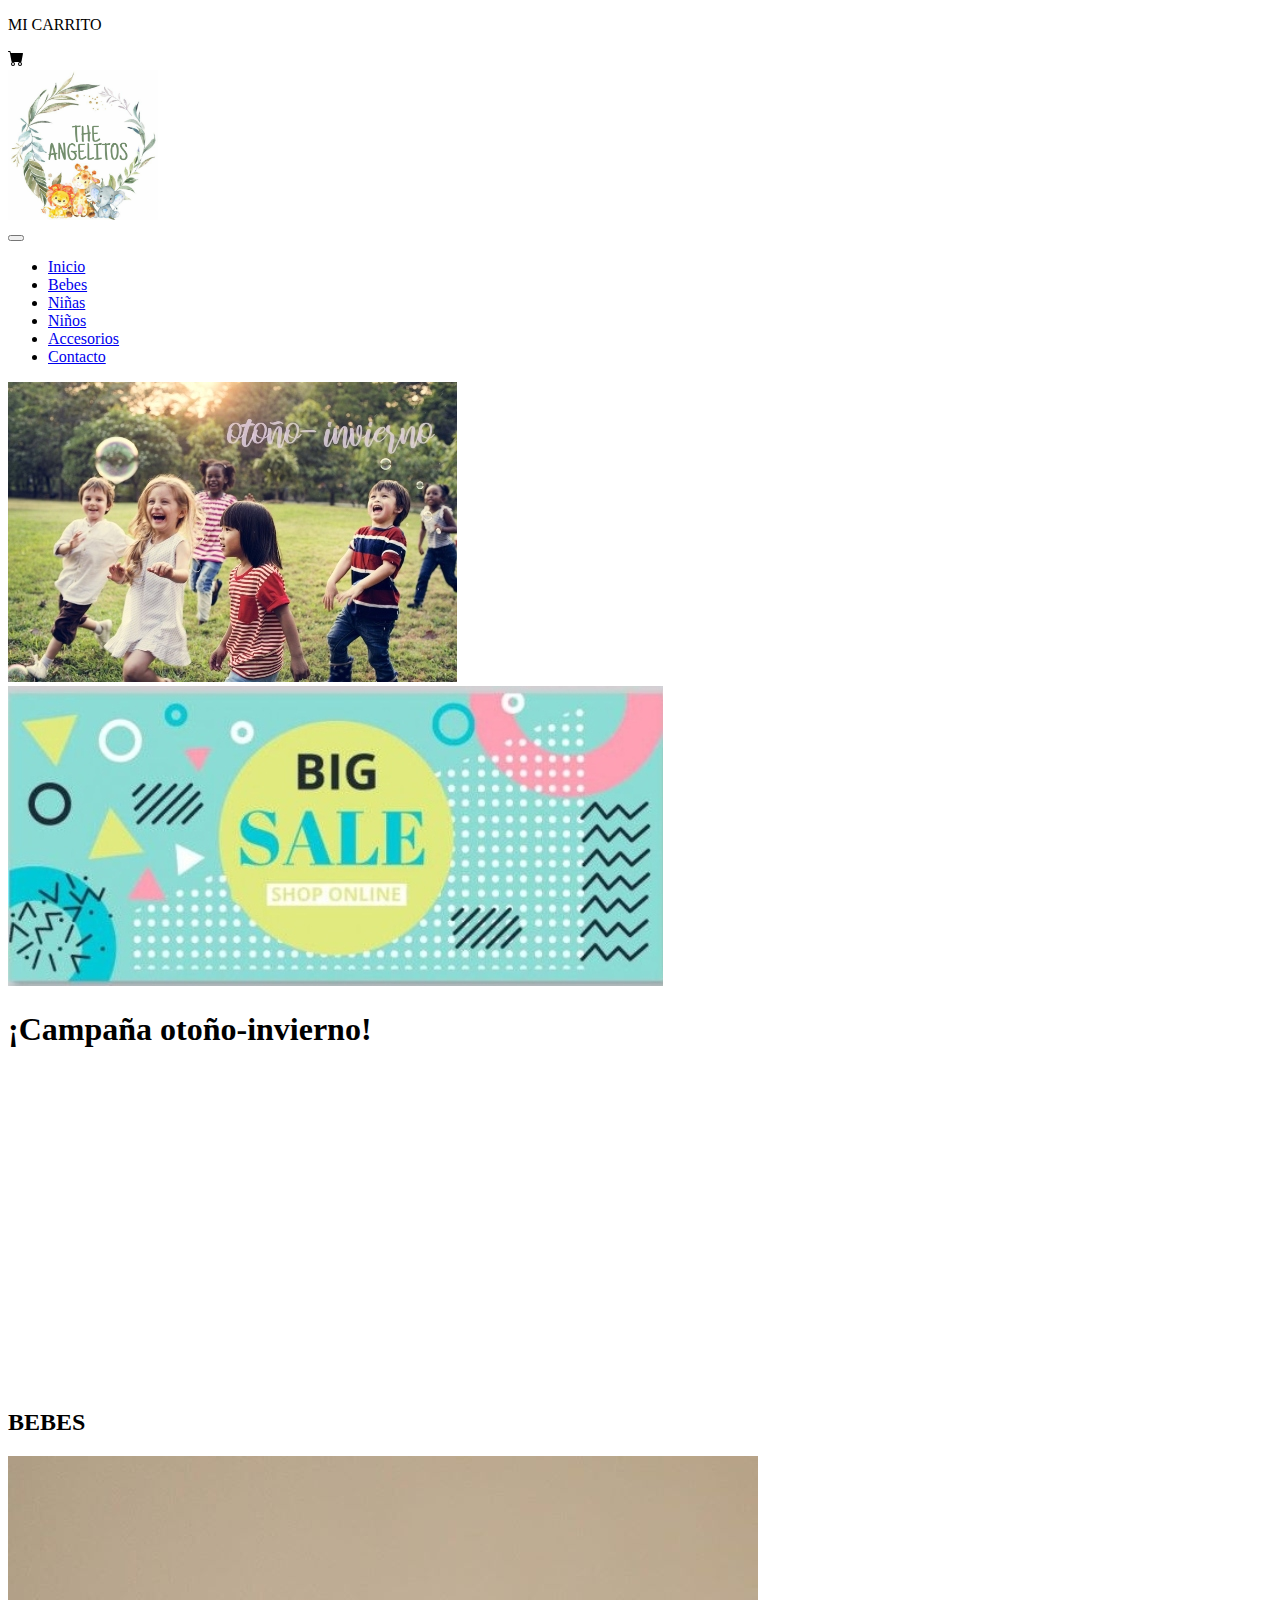
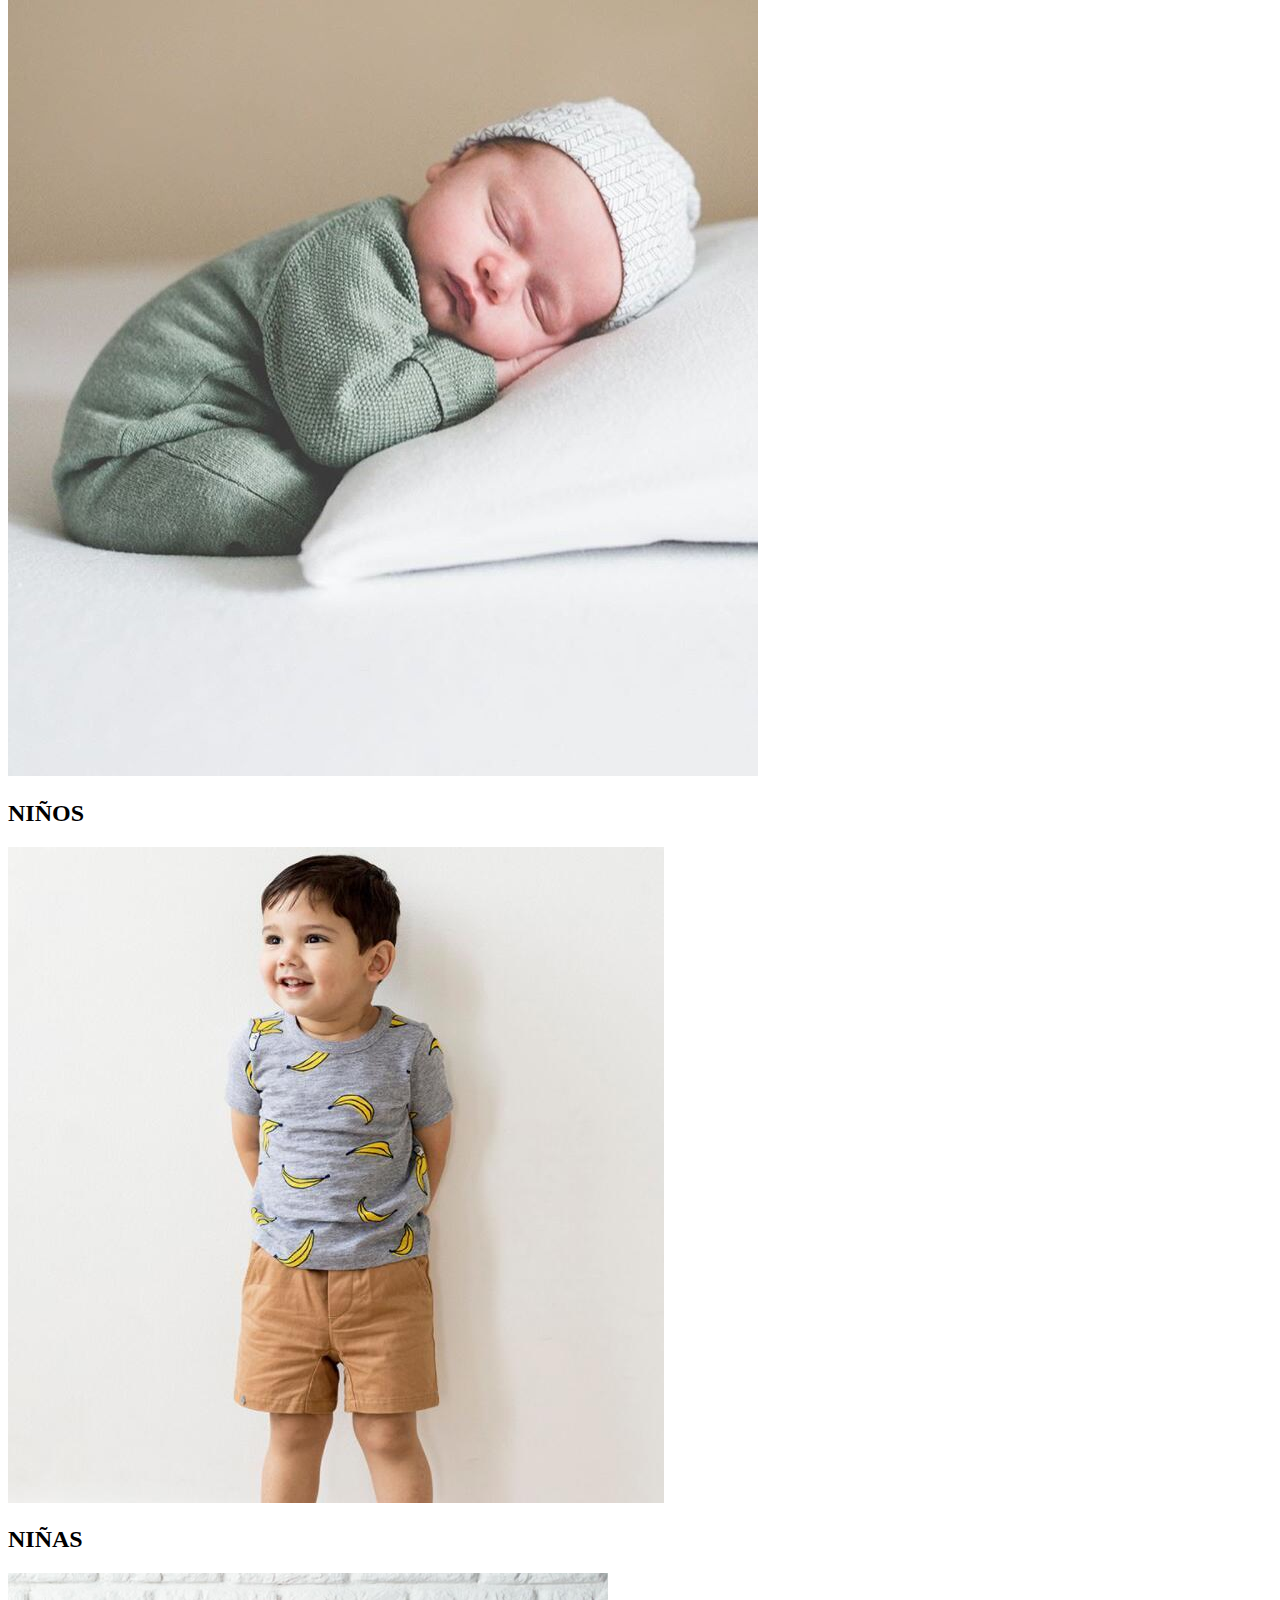
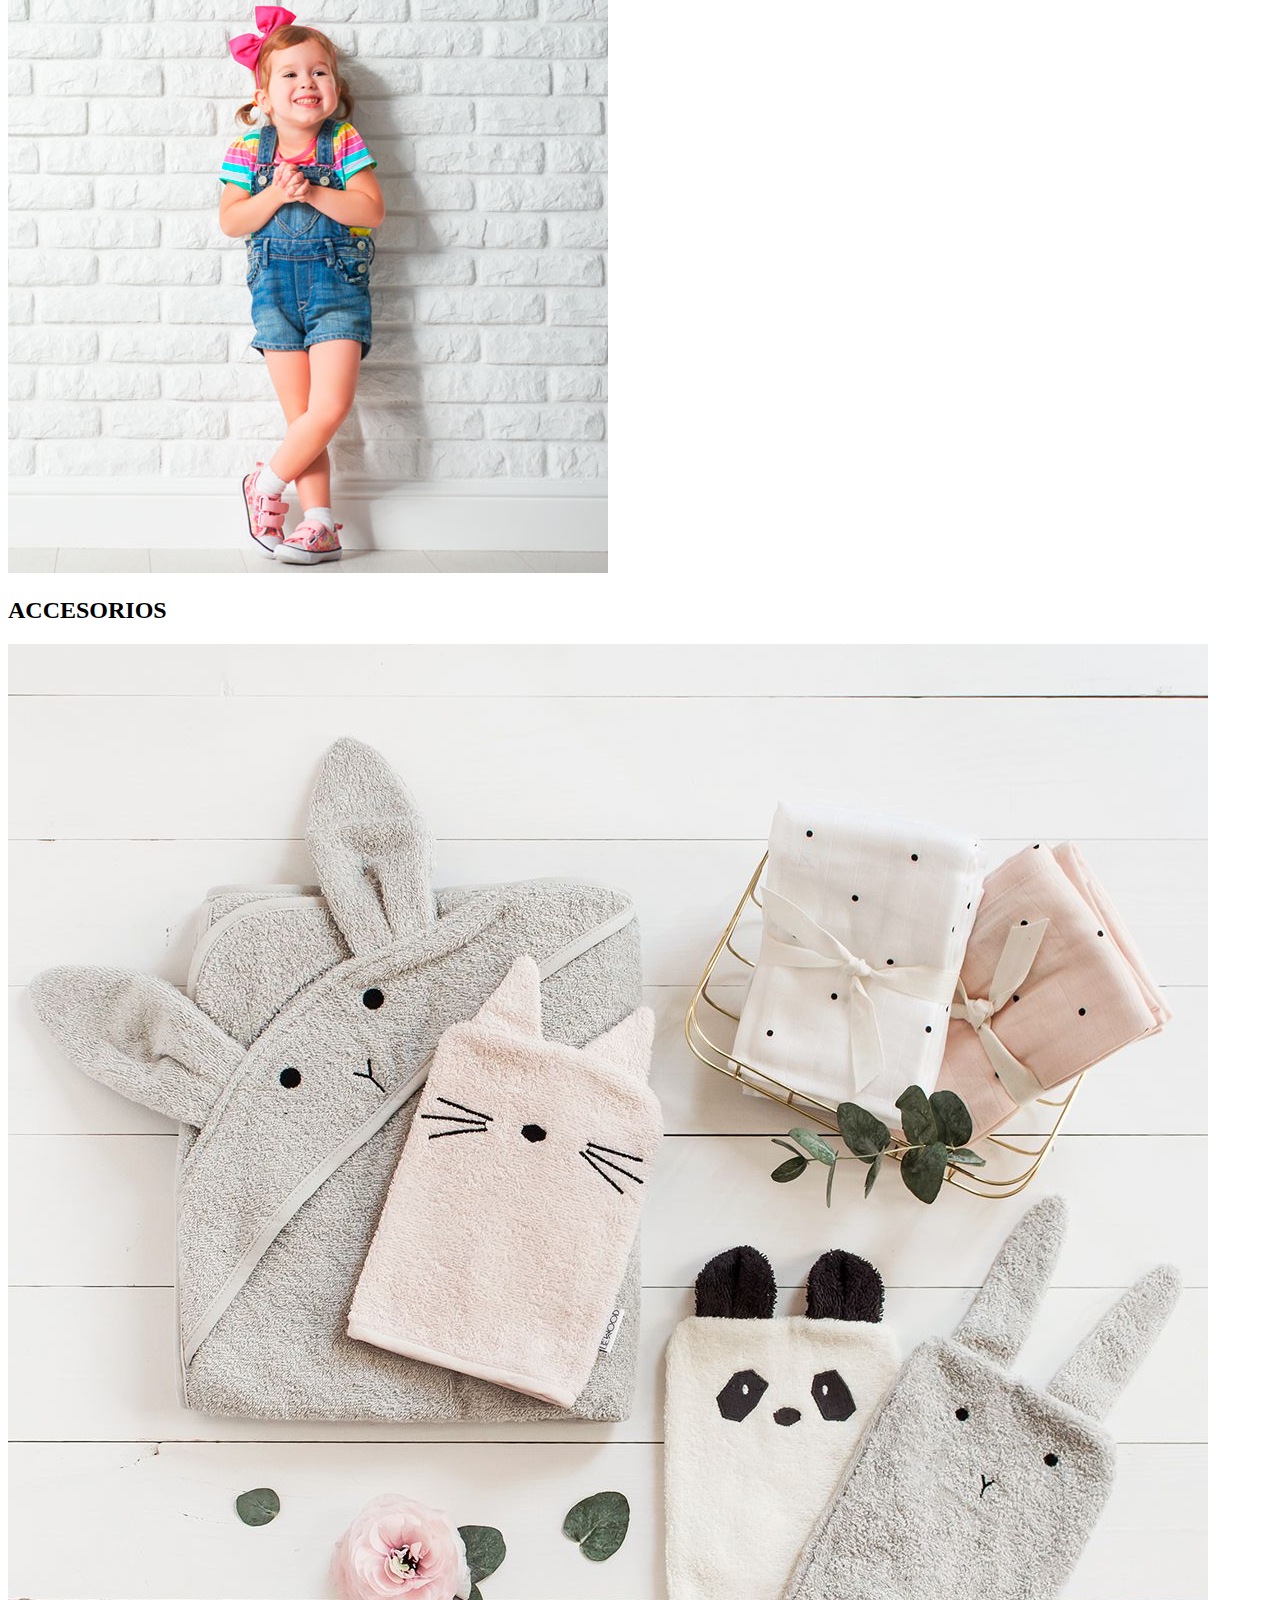
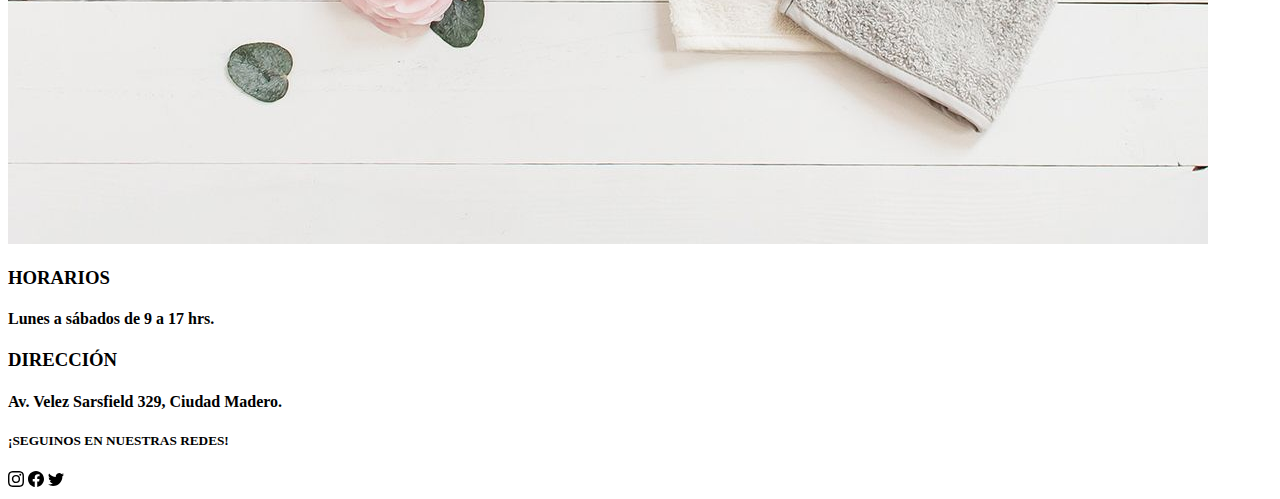
==== index.html @ 046d83b3 "angelitos" ====
<!DOCTYPE html>
<html lang="en">
<head>
    <meta charset="UTF-8">
    <meta http-equiv="X-UA-Compatible" content="IE=edge">
    <meta name="viewport" content="width=device-width, initial-scale=1.0">
    <meta  name="description" content="tienda de ropa para niños, niñas, bebes. También accesorios como baberos, gorritos, medias. Shop online">
<link href="https://cdn.jsdelivr.net/npm/bootstrap@5.2.0-beta1/dist/css/bootstrap.min.css" rel="stylesheet" integrity="sha384-0evHe/X+R7YkIZDRvuzKMRqM+OrBnVFBL6DOitfPri4tjfHxaWutUpFmBp4vmVor" crossorigin="anonymous"> 
<link rel="stylesheet" href="styles.css"/>
<title>Tienda Online de THE ANGELITOS</title>
</head>

<body>
  <div class="row justify-content-end">
    <div class="col-4">
      <p>MI CARRITO</p>
      <svg xmlns="http://www.w3.org/2000/svg" width="16" height="16" fill="currentColor" class="bi bi-cart-fill" viewBox="0 0 16 16">
      <path d="M0 1.5A.5.5 0 0 1 .5 1H2a.5.5 0 0 1 .485.379L2.89 3H14.5a.5.5 0 0 1 .491.592l-1.5 8A.5.5 0 0 1 13 12H4a.5.5 0 0 1-.491-.408L2.01 3.607 1.61 2H.5a.5.5 0 0 1-.5-.5zM5 12a2 2 0 1 0 0 4 2 2 0 0 0 0-4zm7 0a2 2 0 1 0 0 4 2 2 0 0 0 0-4zm-7 1a1 1 0 1 1 0 2 1 1 0 0 1 0-2zm7 0a1 1 0 1 1 0 2 1 1 0 0 1 0-2z"/>
    </svg>
    </div>

    <div class="container-fluid">

<header>
    <nav class="navbar navbar-expand-lg bg-light">
        <div class="container-fluid">
            <nav class="navbar bg-light">
                <div class="container">
                  <a class="navbar-brand" href="#">
                    <img src="/images/logo.jpg" alt="" width="150" height="150">
                  </a>
                </div>
              </nav>
          <button class="navbar-toggler" type="button" data-bs-toggle="collapse" data-bs-target="#navbarNav" aria-controls="navbarNav" aria-expanded="false" aria-label="Toggle navigation">
            <span class="navbar-toggler-icon"></span>
          </button>
          <div class="collapse navbar-collapse" id="navbarNav">
            <ul class="navbar-nav">
              <li class="nav-item">
                <a class="nav-link active" aria-current="page" href="./index.html">Inicio</a>
              </li>
              <li class="nav-item">
                <a class="nav-link" href="./secciones/bebes.html">Bebes</a>
              </li>
              <li class="nav-item">
                <a class="nav-link" href="./secciones/nenas.html">Niñas</a>
              </li>
              <li class="nav-item">
                <a class="nav-link" href="./secciones/nenes.html">Niños</a>
              </li>
              <li class="nav-item">
                <a class="nav-link" href="./secciones/accesorios.html">Accesorios</a>
              </li>
              <li class="nav-item">
                <a class="nav-link" href="./secciones/contacto.html">Contacto</a>
              </li>
            </div>
            </ul>
          </div>
        </div>
      </nav>
      </nav>

</header>

<main>
<div id="carouselSlidesOnly" class="carousel slide" data-bs-ride="carousel">
  <div class="carousel-inner">
    <div class="carousel-item active">
      <img src="./images/slide1.jpg" class="d-block w-100" alt="Slide 1">
    </div>
    <div class="carousel-item">
      <img src="./images/sale.jpg" class="d-block w-100" alt="Slide 2">
    </div>
  </div>
</div>

<section class="video">
  <h1>¡Campaña otoño-invierno!</h1>
  <iframe width="560" height="315" src="https://www.youtube.com/embed/rzrZv2Xtarg" title="YouTube video player" frameborder="0" allow="accelerometer; autoplay; clipboard-write; encrypted-media; gyroscope; picture-in-picture" allowfullscreen></iframe>       
</section>

<div class="row row-cols-4">
  <div class="col-3">
  <h2>BEBES</h2> 
  <img class="img-fluid" src="./images/bebes.jpg" data-aos="zoom-in-down" alt="foto de un bebe">
</div>
<div class="col-3">
  <h2>NIÑOS</h2>
  <img class="img-fluid" src="./images/niños.jpg" data-aos="zoom-in-up" alt="foto de niño">
</div>
<div class="col-3">
  <h2>NIÑAS</h2>
  <img class="img-fluid" src="./images/niñas.jpg" data-aos="zoom-in" alt="foto de niña">
</div>
<div class="col-3">
  <h2>ACCESORIOS</h2>
  <img class="img-fluid" src="./images/coveraccesories.jpg" data-aos="zoom-in-down" alt="foto de accesorio de bebes">
</div>
</div>

</main>


<footer>
  <div class="row row-cols-3">
    <div class="col-4">
  <div class= "horarios">
      <h3>HORARIOS</h3>
      <h4>Lunes a sábados de 9 a 17 hrs. </h4>
  </div>
    </div>

    <div class="col-4">
  <div class= "direccion">
      <h3>DIRECCIÓN</h3> 
      <h4>Av. Velez Sarsfield 329, Ciudad Madero.</h4>
  </div>
    </div>

    <div class="col-4">
  <div class= "redes">
      <h5>¡SEGUINOS EN NUESTRAS REDES!</h5>
      <svg xmlns="http://www.w3.org/2000/svg" width="16" height="16" fill="currentColor" class="bi bi-instagram" viewBox="0 0 16 16">
        <path d="M8 0C5.829 0 5.556.01 4.703.048 3.85.088 3.269.222 2.76.42a3.917 3.917 0 0 0-1.417.923A3.927 3.927 0 0 0 .42 2.76C.222 3.268.087 3.85.048 4.7.01 5.555 0 5.827 0 8.001c0 2.172.01 2.444.048 3.297.04.852.174 1.433.372 1.942.205.526.478.972.923 1.417.444.445.89.719 1.416.923.51.198 1.09.333 1.942.372C5.555 15.99 5.827 16 8 16s2.444-.01 3.298-.048c.851-.04 1.434-.174 1.943-.372a3.916 3.916 0 0 0 1.416-.923c.445-.445.718-.891.923-1.417.197-.509.332-1.09.372-1.942C15.99 10.445 16 10.173 16 8s-.01-2.445-.048-3.299c-.04-.851-.175-1.433-.372-1.941a3.926 3.926 0 0 0-.923-1.417A3.911 3.911 0 0 0 13.24.42c-.51-.198-1.092-.333-1.943-.372C10.443.01 10.172 0 7.998 0h.003zm-.717 1.442h.718c2.136 0 2.389.007 3.232.046.78.035 1.204.166 1.486.275.373.145.64.319.92.599.28.28.453.546.598.92.11.281.24.705.275 1.485.039.843.047 1.096.047 3.231s-.008 2.389-.047 3.232c-.035.78-.166 1.203-.275 1.485a2.47 2.47 0 0 1-.599.919c-.28.28-.546.453-.92.598-.28.11-.704.24-1.485.276-.843.038-1.096.047-3.232.047s-2.39-.009-3.233-.047c-.78-.036-1.203-.166-1.485-.276a2.478 2.478 0 0 1-.92-.598 2.48 2.48 0 0 1-.6-.92c-.109-.281-.24-.705-.275-1.485-.038-.843-.046-1.096-.046-3.233 0-2.136.008-2.388.046-3.231.036-.78.166-1.204.276-1.486.145-.373.319-.64.599-.92.28-.28.546-.453.92-.598.282-.11.705-.24 1.485-.276.738-.034 1.024-.044 2.515-.045v.002zm4.988 1.328a.96.96 0 1 0 0 1.92.96.96 0 0 0 0-1.92zm-4.27 1.122a4.109 4.109 0 1 0 0 8.217 4.109 4.109 0 0 0 0-8.217zm0 1.441a2.667 2.667 0 1 1 0 5.334 2.667 2.667 0 0 1 0-5.334z"/>
      </svg>
      <svg xmlns="http://www.w3.org/2000/svg" width="16" height="16" fill="currentColor" class="bi bi-facebook" viewBox="0 0 16 16">
        <path d="M16 8.049c0-4.446-3.582-8.05-8-8.05C3.58 0-.002 3.603-.002 8.05c0 4.017 2.926 7.347 6.75 7.951v-5.625h-2.03V8.05H6.75V6.275c0-2.017 1.195-3.131 3.022-3.131.876 0 1.791.157 1.791.157v1.98h-1.009c-.993 0-1.303.621-1.303 1.258v1.51h2.218l-.354 2.326H9.25V16c3.824-.604 6.75-3.934 6.75-7.951z"/>
      </svg>
      <svg xmlns="http://www.w3.org/2000/svg" width="16" height="16" fill="currentColor" class="bi bi-twitter" viewBox="0 0 16 16">
        <path d="M5.026 15c6.038 0 9.341-5.003 9.341-9.334 0-.14 0-.282-.006-.422A6.685 6.685 0 0 0 16 3.542a6.658 6.658 0 0 1-1.889.518 3.301 3.301 0 0 0 1.447-1.817 6.533 6.533 0 0 1-2.087.793A3.286 3.286 0 0 0 7.875 6.03a9.325 9.325 0 0 1-6.767-3.429 3.289 3.289 0 0 0 1.018 4.382A3.323 3.323 0 0 1 .64 6.575v.045a3.288 3.288 0 0 0 2.632 3.218 3.203 3.203 0 0 1-.865.115 3.23 3.23 0 0 1-.614-.057 3.283 3.283 0 0 0 3.067 2.277A6.588 6.588 0 0 1 .78 13.58a6.32 6.32 0 0 1-.78-.045A9.344 9.344 0 0 0 5.026 15z"/>
      </svg>
  </div>
  </div>
  </div>
</footer>

</div>



<script src="https://cdn.jsdelivr.net/npm/bootstrap@5.2.0-beta1/dist/js/bootstrap.bundle.min.js" integrity="sha384-pprn3073KE6tl6bjs2QrFaJGz5/SUsLqktiwsUTF55Jfv3qYSDhgCecCxMW52nD2" crossorigin="anonymous"></script>
</body>

</html>
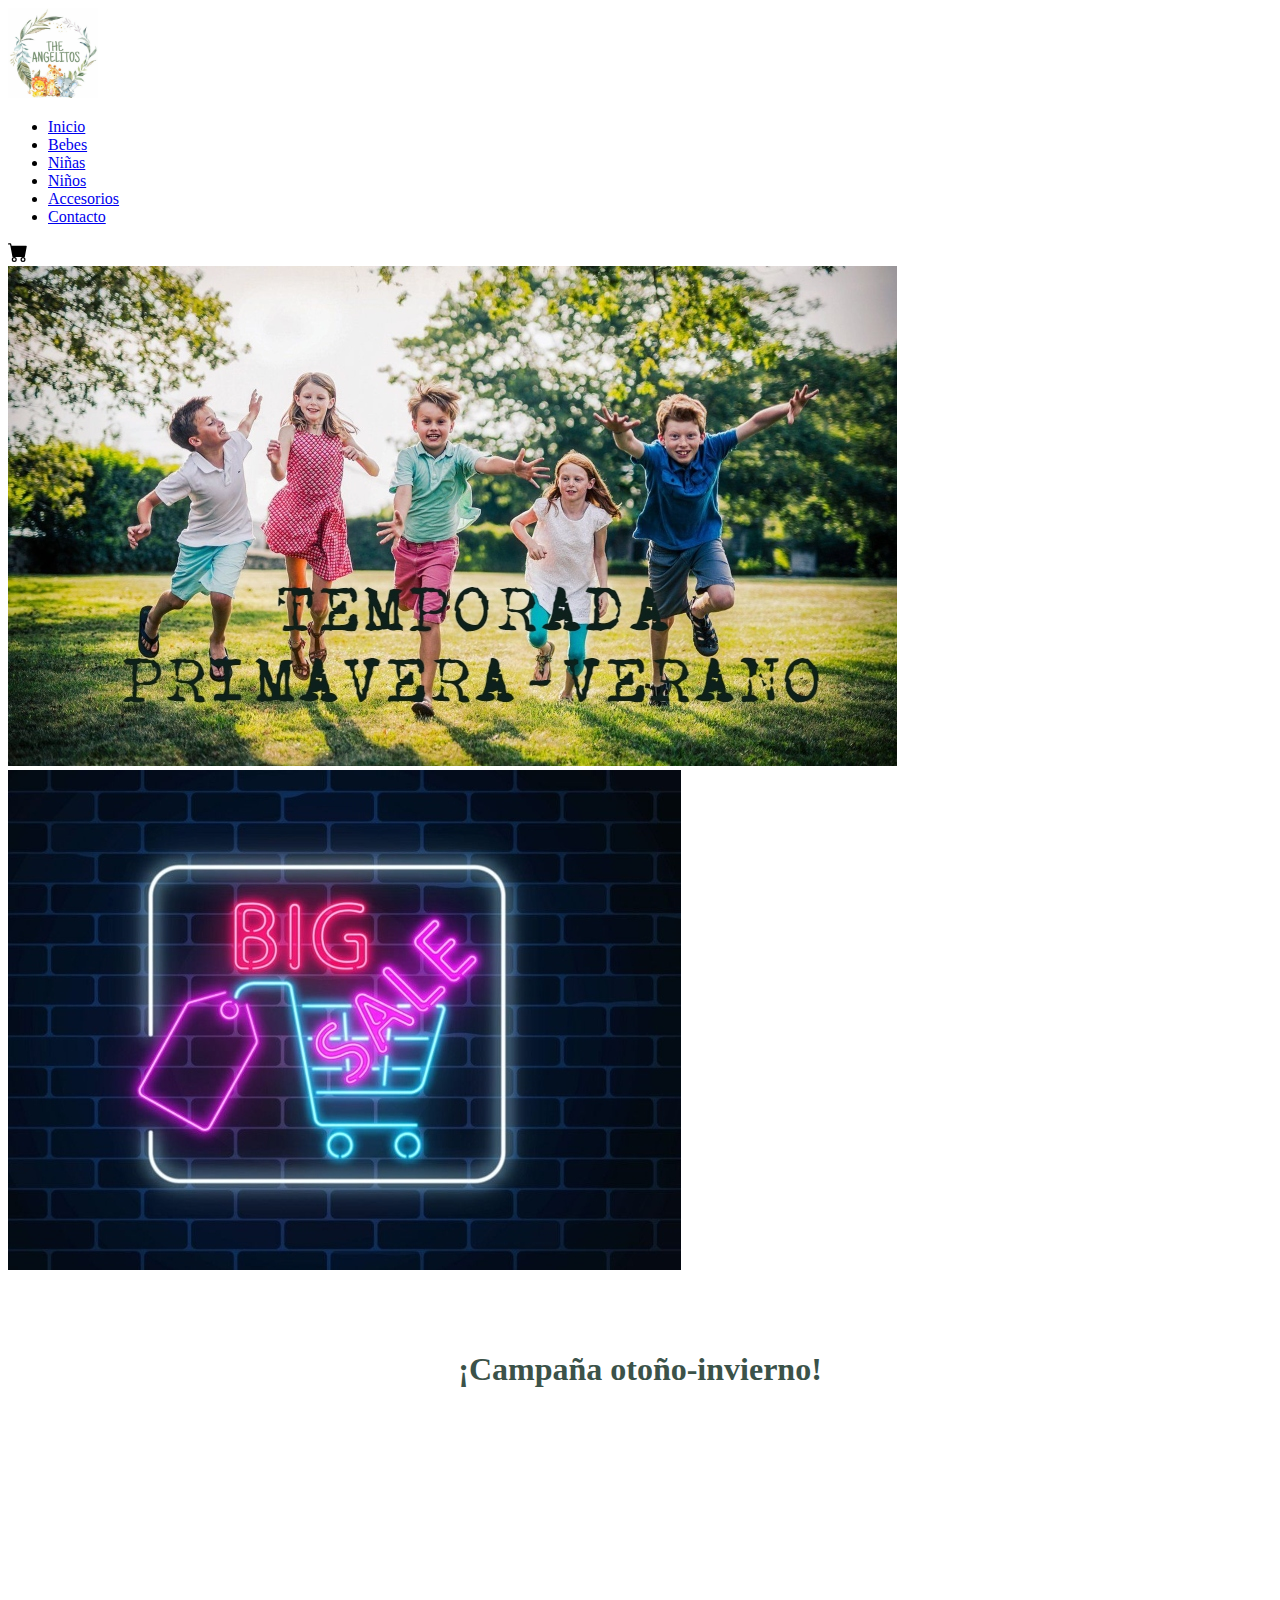
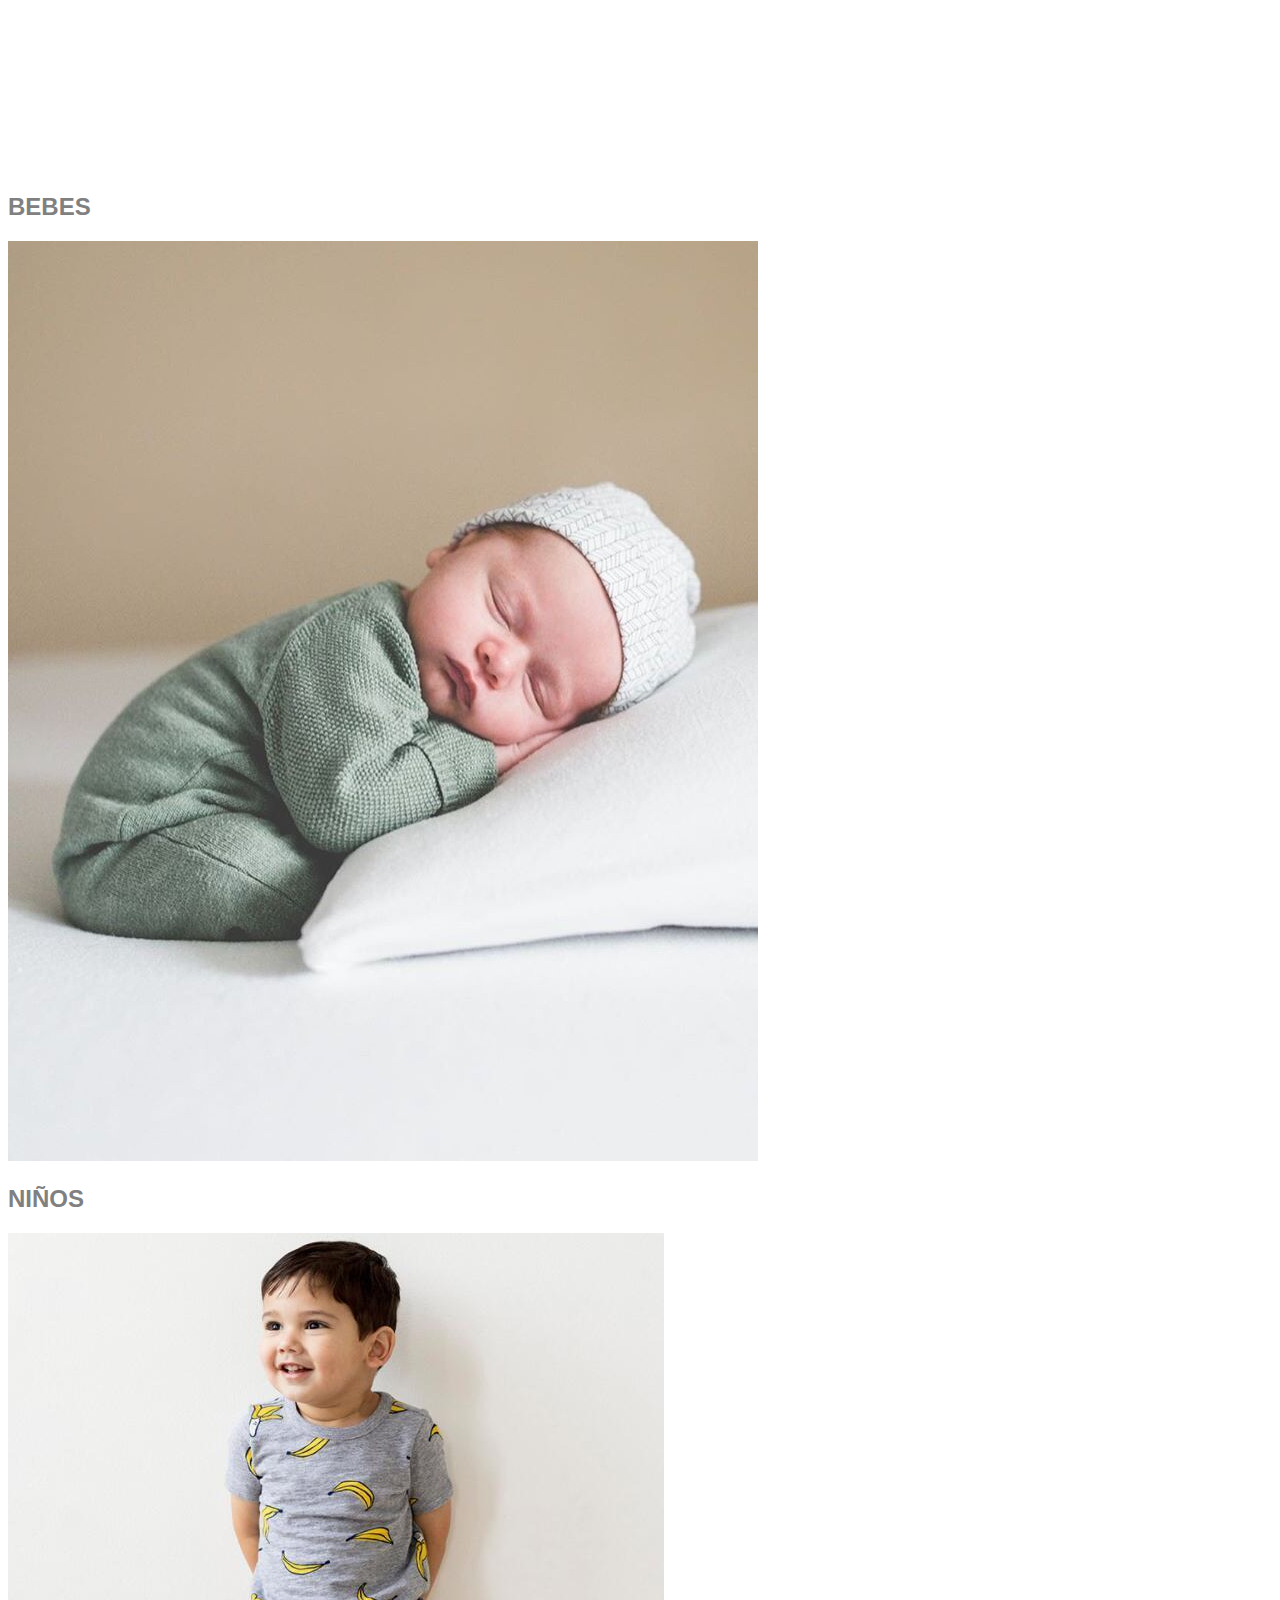
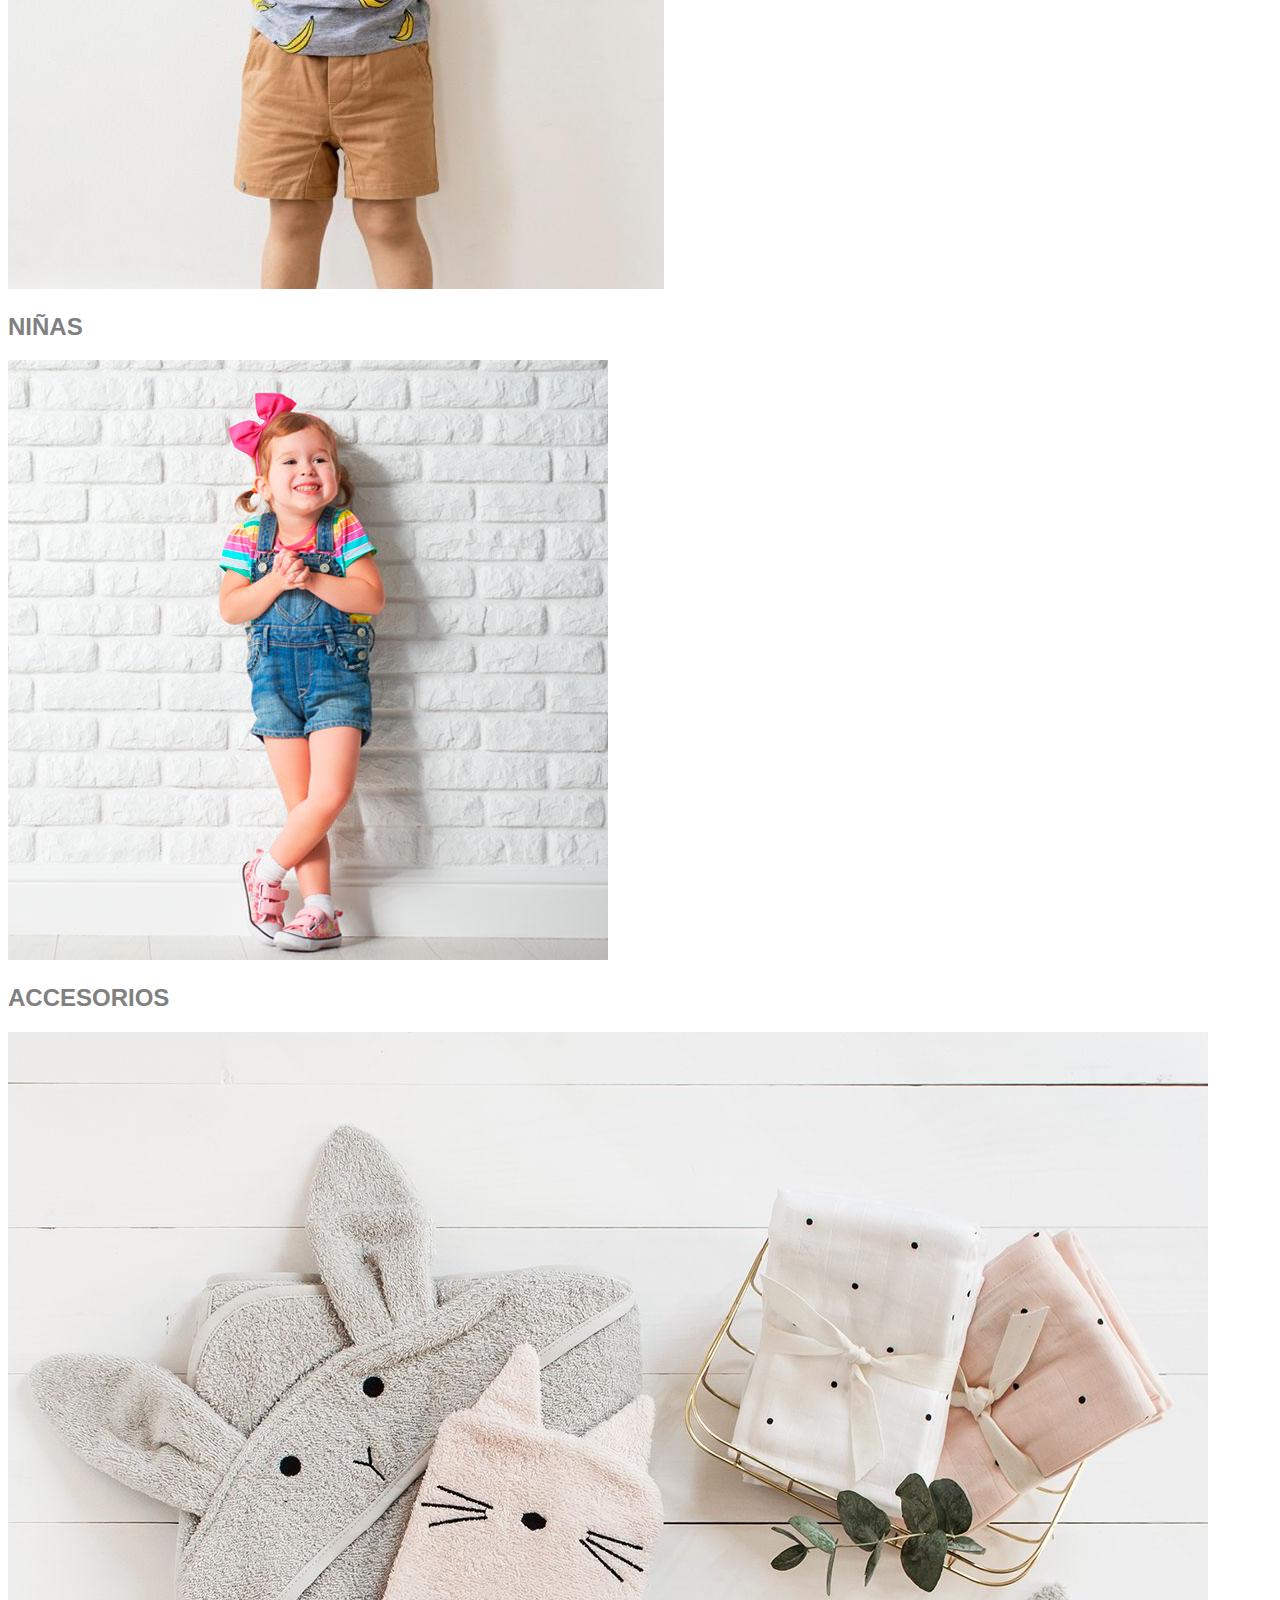
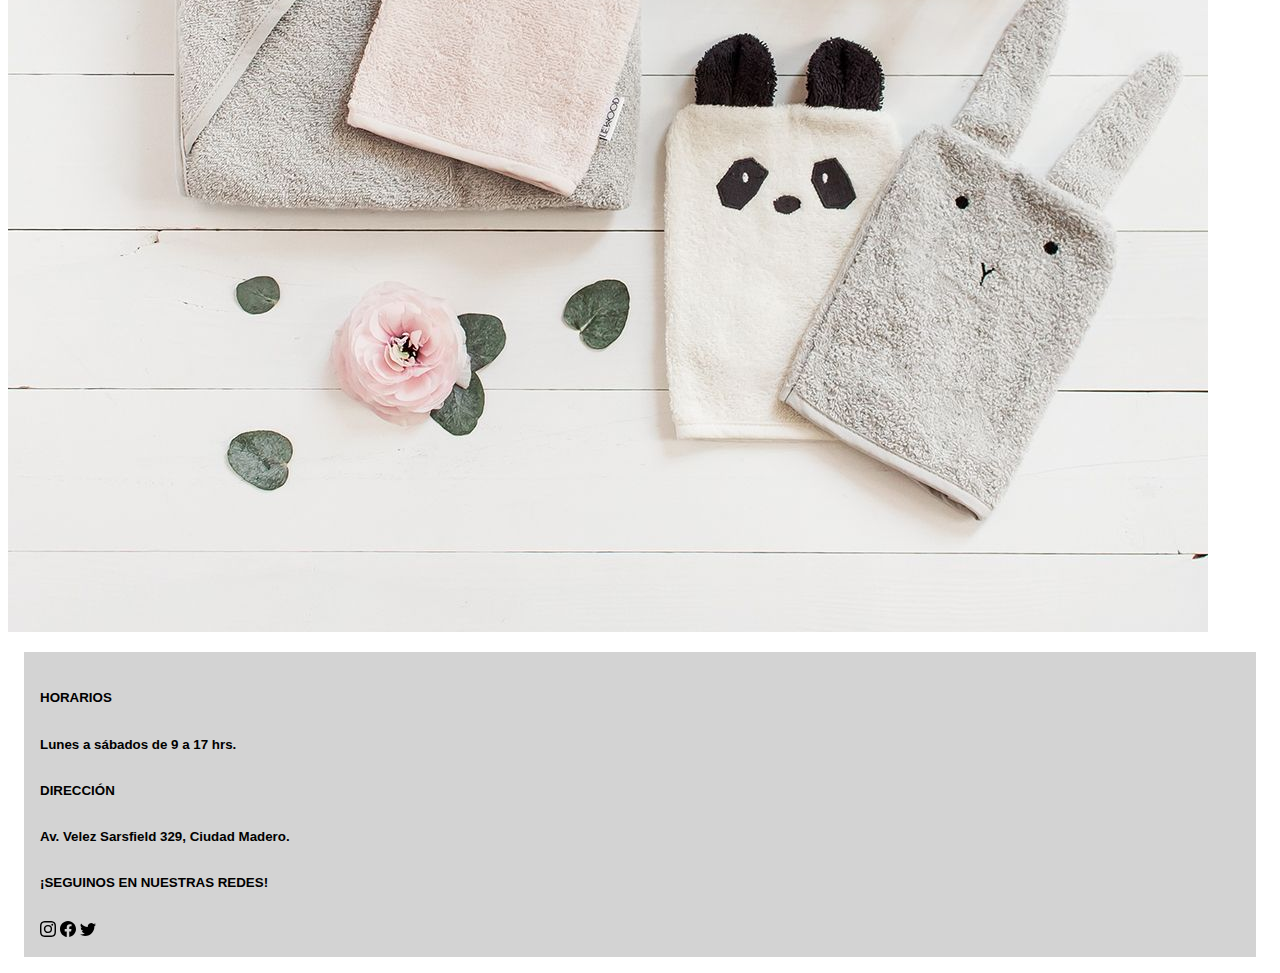
==== commit dc7ea113: "mergeaarrr" ====
--- a/index.html
+++ b/index.html
@@ -6,62 +6,39 @@
     <meta name="viewport" content="width=device-width, initial-scale=1.0">
     <meta  name="description" content="tienda de ropa para niños, niñas, bebes. También accesorios como baberos, gorritos, medias. Shop online">
 <link href="https://cdn.jsdelivr.net/npm/bootstrap@5.2.0-beta1/dist/css/bootstrap.min.css" rel="stylesheet" integrity="sha384-0evHe/X+R7YkIZDRvuzKMRqM+OrBnVFBL6DOitfPri4tjfHxaWutUpFmBp4vmVor" crossorigin="anonymous"> 
-<link rel="stylesheet" href="styles.css"/>
+<link rel="stylesheet" href="./styles/styles.css"/>
 <title>Tienda Online de THE ANGELITOS</title>
 </head>
 
 <body>
-  <div class="row justify-content-end">
-    <div class="col-4">
-      <p>MI CARRITO</p>
-      <svg xmlns="http://www.w3.org/2000/svg" width="16" height="16" fill="currentColor" class="bi bi-cart-fill" viewBox="0 0 16 16">
-      <path d="M0 1.5A.5.5 0 0 1 .5 1H2a.5.5 0 0 1 .485.379L2.89 3H14.5a.5.5 0 0 1 .491.592l-1.5 8A.5.5 0 0 1 13 12H4a.5.5 0 0 1-.491-.408L2.01 3.607 1.61 2H.5a.5.5 0 0 1-.5-.5zM5 12a2 2 0 1 0 0 4 2 2 0 0 0 0-4zm7 0a2 2 0 1 0 0 4 2 2 0 0 0 0-4zm-7 1a1 1 0 1 1 0 2 1 1 0 0 1 0-2zm7 0a1 1 0 1 1 0 2 1 1 0 0 1 0-2z"/>
-    </svg>
+  <div class="container-fluid">
+  <header class="p-3 mb-3 border-bottom">
+    <div class="container">
+      <div class="d-flex flex-wrap align-items-center justify-content-center justify-content-lg-start">
+        <a href="./index.html" class="d-flex align-items-center p-3 mb-2 mb-lg-0 text-dark text-decoration-none">
+          <img src="/images/logo.jpg" alt="" width="90" height="90">
+        </a>
+
+        <ul class="nav col-12 col-lg-auto me-lg-auto mb-2 justify-content-center mb-md-0">
+          <li><a href="./index.html" class="nav-link px-2 link-secondary">Inicio</a></li>
+          <li><a href="./secciones/bebes.html" class="nav-link px-2 link-dark">Bebes</a></li>
+          <li><a href="./secciones/nenas.html" class="nav-link px-2 link-dark">Niñas</a></li>
+          <li><a href="./secciones/nenes.html" class="nav-link px-2 link-dark">Niños</a></li>
+          <li><a href="./secciones/accesorios.html" class="nav-link px-2 link-dark">Accesorios</a></li>
+          <li><a href="./secciones/contacto.html" class="nav-link px-2 link-dark">Contacto</a></li>
+        </ul>
+
+        
+
+        <div class="carrito">
+          <svg xmlns="http://www.w3.org/2000/svg" width="20" height="20" fill="currentColor" class="bi bi-cart-fill" viewBox="0 0 16 16">
+            <path d="M0 1.5A.5.5 0 0 1 .5 1H2a.5.5 0 0 1 .485.379L2.89 3H14.5a.5.5 0 0 1 .491.592l-1.5 8A.5.5 0 0 1 13 12H4a.5.5 0 0 1-.491-.408L2.01 3.607 1.61 2H.5a.5.5 0 0 1-.5-.5zM5 12a2 2 0 1 0 0 4 2 2 0 0 0 0-4zm7 0a2 2 0 1 0 0 4 2 2 0 0 0 0-4zm-7 1a1 1 0 1 1 0 2 1 1 0 0 1 0-2zm7 0a1 1 0 1 1 0 2 1 1 0 0 1 0-2z"/>
+          </svg>
+        </div>
+      </div>
     </div>
+  </header>
 
-    <div class="container-fluid">
-
-<header>
-    <nav class="navbar navbar-expand-lg bg-light">
-        <div class="container-fluid">
-            <nav class="navbar bg-light">
-                <div class="container">
-                  <a class="navbar-brand" href="#">
-                    <img src="/images/logo.jpg" alt="" width="150" height="150">
-                  </a>
-                </div>
-              </nav>
-          <button class="navbar-toggler" type="button" data-bs-toggle="collapse" data-bs-target="#navbarNav" aria-controls="navbarNav" aria-expanded="false" aria-label="Toggle navigation">
-            <span class="navbar-toggler-icon"></span>
-          </button>
-          <div class="collapse navbar-collapse" id="navbarNav">
-            <ul class="navbar-nav">
-              <li class="nav-item">
-                <a class="nav-link active" aria-current="page" href="./index.html">Inicio</a>
-              </li>
-              <li class="nav-item">
-                <a class="nav-link" href="./secciones/bebes.html">Bebes</a>
-              </li>
-              <li class="nav-item">
-                <a class="nav-link" href="./secciones/nenas.html">Niñas</a>
-              </li>
-              <li class="nav-item">
-                <a class="nav-link" href="./secciones/nenes.html">Niños</a>
-              </li>
-              <li class="nav-item">
-                <a class="nav-link" href="./secciones/accesorios.html">Accesorios</a>
-              </li>
-              <li class="nav-item">
-                <a class="nav-link" href="./secciones/contacto.html">Contacto</a>
-              </li>
-            </div>
-            </ul>
-          </div>
-        </div>
-      </nav>
-      </nav>
-
-</header>
 
 <main>
 <div id="carouselSlidesOnly" class="carousel slide" data-bs-ride="carousel">
@@ -106,21 +83,21 @@
   <div class="row row-cols-3">
     <div class="col-4">
   <div class= "horarios">
-      <h3>HORARIOS</h3>
-      <h4>Lunes a sábados de 9 a 17 hrs. </h4>
+      <h5>HORARIOS</h5>
+      <h6>Lunes a sábados de 9 a 17 hrs. </h6>
   </div>
     </div>
 
     <div class="col-4">
   <div class= "direccion">
-      <h3>DIRECCIÓN</h3> 
-      <h4>Av. Velez Sarsfield 329, Ciudad Madero.</h4>
+      <h5>DIRECCIÓN</h5> 
+      <h6>Av. Velez Sarsfield 329, Ciudad Madero.</h6>
   </div>
     </div>
 
     <div class="col-4">
-  <div class= "redes">
-      <h5>¡SEGUINOS EN NUESTRAS REDES!</h5>
+      <div class= "redes">
+      <h6>¡SEGUINOS EN NUESTRAS REDES!</h6>
       <svg xmlns="http://www.w3.org/2000/svg" width="16" height="16" fill="currentColor" class="bi bi-instagram" viewBox="0 0 16 16">
         <path d="M8 0C5.829 0 5.556.01 4.703.048 3.85.088 3.269.222 2.76.42a3.917 3.917 0 0 0-1.417.923A3.927 3.927 0 0 0 .42 2.76C.222 3.268.087 3.85.048 4.7.01 5.555 0 5.827 0 8.001c0 2.172.01 2.444.048 3.297.04.852.174 1.433.372 1.942.205.526.478.972.923 1.417.444.445.89.719 1.416.923.51.198 1.09.333 1.942.372C5.555 15.99 5.827 16 8 16s2.444-.01 3.298-.048c.851-.04 1.434-.174 1.943-.372a3.916 3.916 0 0 0 1.416-.923c.445-.445.718-.891.923-1.417.197-.509.332-1.09.372-1.942C15.99 10.445 16 10.173 16 8s-.01-2.445-.048-3.299c-.04-.851-.175-1.433-.372-1.941a3.926 3.926 0 0 0-.923-1.417A3.911 3.911 0 0 0 13.24.42c-.51-.198-1.092-.333-1.943-.372C10.443.01 10.172 0 7.998 0h.003zm-.717 1.442h.718c2.136 0 2.389.007 3.232.046.78.035 1.204.166 1.486.275.373.145.64.319.92.599.28.28.453.546.598.92.11.281.24.705.275 1.485.039.843.047 1.096.047 3.231s-.008 2.389-.047 3.232c-.035.78-.166 1.203-.275 1.485a2.47 2.47 0 0 1-.599.919c-.28.28-.546.453-.92.598-.28.11-.704.24-1.485.276-.843.038-1.096.047-3.232.047s-2.39-.009-3.233-.047c-.78-.036-1.203-.166-1.485-.276a2.478 2.478 0 0 1-.92-.598 2.48 2.48 0 0 1-.6-.92c-.109-.281-.24-.705-.275-1.485-.038-.843-.046-1.096-.046-3.233 0-2.136.008-2.388.046-3.231.036-.78.166-1.204.276-1.486.145-.373.319-.64.599-.92.28-.28.546-.453.92-.598.282-.11.705-.24 1.485-.276.738-.034 1.024-.044 2.515-.045v.002zm4.988 1.328a.96.96 0 1 0 0 1.92.96.96 0 0 0 0-1.92zm-4.27 1.122a4.109 4.109 0 1 0 0 8.217 4.109 4.109 0 0 0 0-8.217zm0 1.441a2.667 2.667 0 1 1 0 5.334 2.667 2.667 0 0 1 0-5.334z"/>
       </svg>
--- a/styles/styles.css
+++ b/styles/styles.css
@@ -0,0 +1,69 @@
+.carousel-inner {
+  width: 1300px;
+  height: 1000px;
+  align-content: center;
+}
+
+.video {
+  text-align: center;
+  padding: 2rem;
+  margin: 2rem;
+}
+
+header {
+  width: 100%;
+}
+
+.row row-cols-4 {
+  margin: 2rem;
+}
+
+footer {
+  padding: 1rem;
+  margin: 1rem;
+  background: lightgray;
+}
+
+h1 {
+  color: #3B5249;
+  text-align: center;
+}
+
+h2 {
+  font-family: Arial, Helvetica, sans-serif;
+  color: gray;
+}
+
+h2 text {
+  align: center;
+}
+
+h2 font {
+  family: Arial, Helvetica, sans-serif;
+}
+
+h3 {
+  color: gray;
+}
+
+h3 text {
+  align: center;
+}
+
+h3 font {
+  family: Arial, Helvetica, sans-serif;
+}
+
+h5 {
+  font-size: smaller;
+  font-family: Arial, Helvetica, sans-serif;
+}
+
+h6 {
+  font-size: smaller;
+  font-family: Arial, Helvetica, sans-serif;
+}
+
+.row {
+  justify-content: center;
+}
